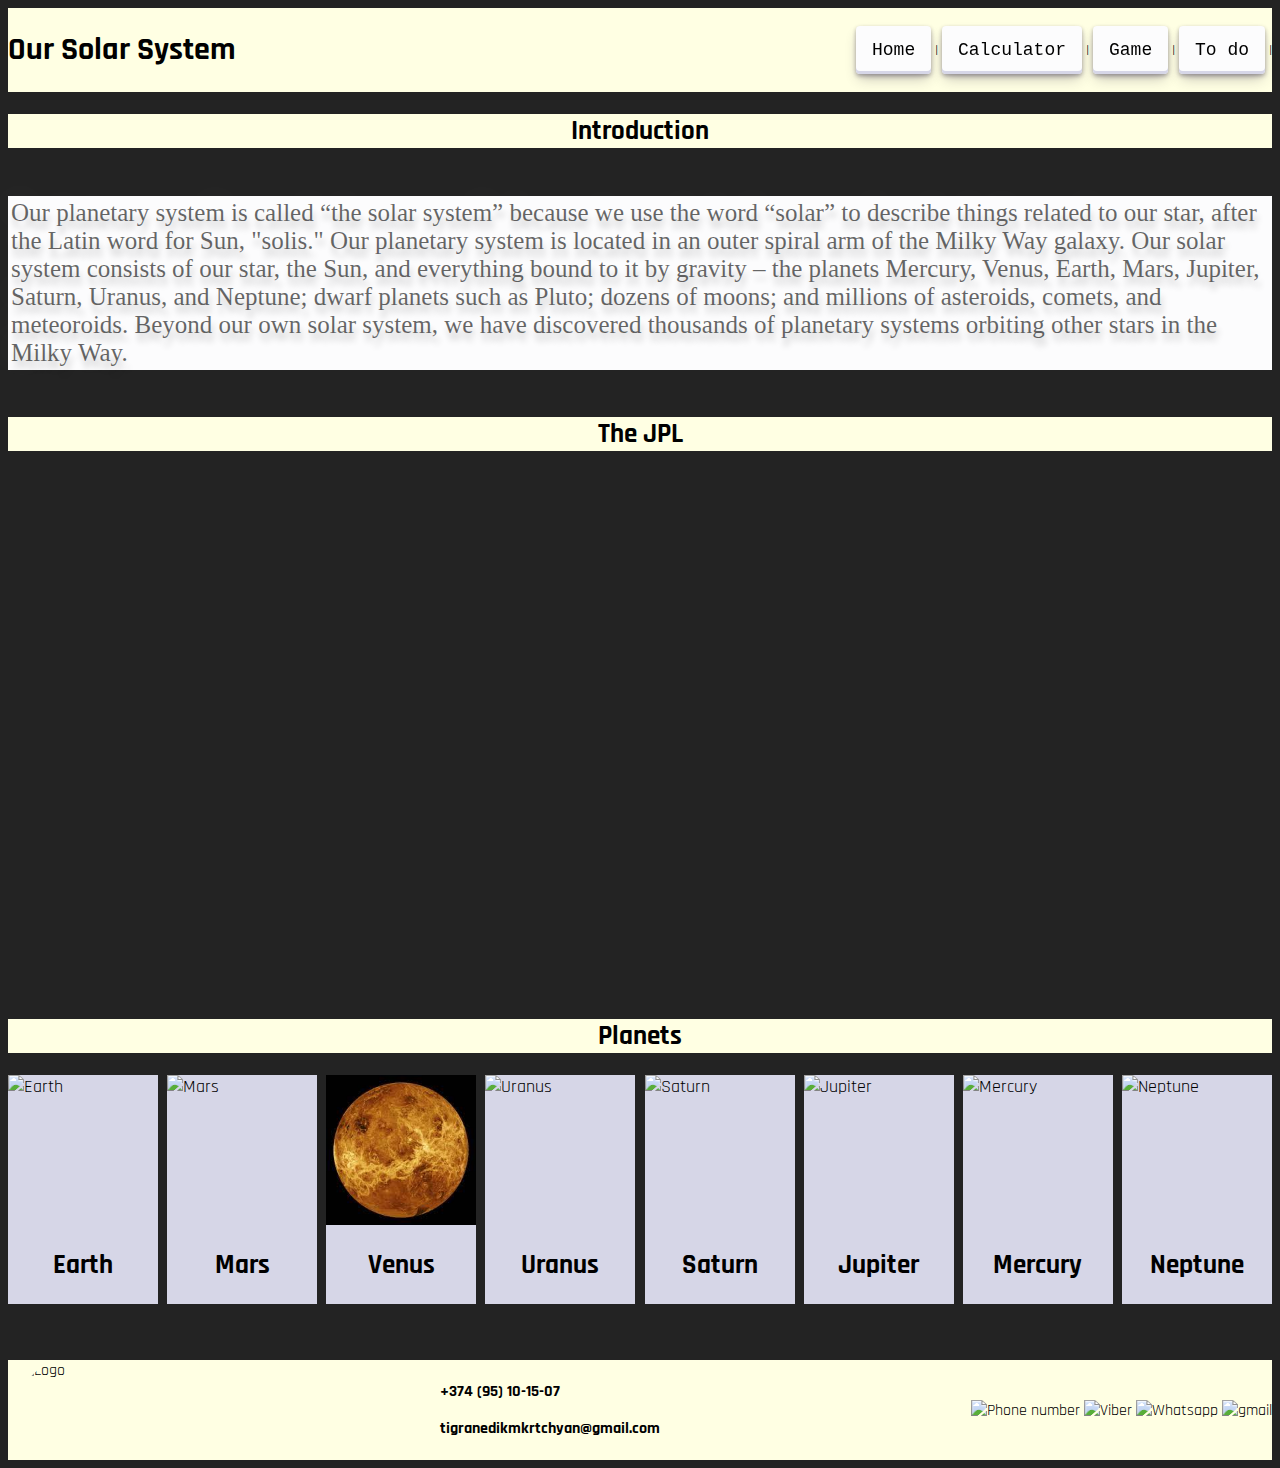
==== Project01/index.html @ 77afccce "Add files via upload" ====
<!DOCTYPE html>
<html lang="en">
  <head>
    <meta charset="UTF-8" />
    <meta http-equiv="X-UA-Compatible" content="IE=edge" />
    <meta name="viewport" content="width=device-width, initial-scale=1.0" />
    <link rel="stylesheet" href="index.css" />
    <link rel="preconnect" href="https://fonts.googleapis.com" />
    <link rel="preconnect" href="https://fonts.gstatic.com" crossorigin />
    <link
      href="https://fonts.googleapis.com/css2?family=Rajdhani:wght@300&display=swap"
      rel="stylesheet"
    />
    <title>Home</title>
  </head>
  <body>
    <div class="content">
      <header>
        <h1>Our Solar System</h1>
        <div id="buttons">
          <button class="button-30" role="button"><a href="#">Home</a></button>
          |
          <button class="button-30" role="button">
            <a href="./claculator/index.html">Calculator</a>
          </button>
          |
          <button class="button-30" role="button">
            <a href="./asteroidChildish/index.html">Game</a>
          </button>
          |
          <button class="button-30" role="button">
            <a href="./todo/index.html">To do</a>
          </button>
          |
        </div>
      </header>
      <main>
        <h2>Introduction</h2>
        <div id="firstDiv">
          <p class="text">
            Our planetary system is called “the solar system” because we use the
            word “solar” to describe things related to our star, after the Latin
            word for Sun, "solis." Our planetary system is located in an outer
            spiral arm of the Milky Way galaxy. Our solar system consists of our
            star, the Sun, and everything bound to it by gravity – the planets
            Mercury, Venus, Earth, Mars, Jupiter, Saturn, Uranus, and Neptune;
            dwarf planets such as Pluto; dozens of moons; and millions of
            asteroids, comets, and meteoroids. Beyond our own solar system, we
            have discovered thousands of planetary systems orbiting other stars
            in the Milky Way.
          </p>
        </div>
        <h2>The JPL</h2>
        <div id="jplDiv">
          <iframe
            src="https://eyes.nasa.gov/apps/orrery/#/home"
            width="500px"
            height="500px"
            frameborder="0"
          ></iframe>
        </div>
        <br />
        <h2>Planets</h2>
        <div id="planets">
          <div class="card">
            <img
              src="https://upload.wikimedia.org/wikipedia/commons/c/cb/The_Blue_Marble_%28remastered%29.jpg"
              alt="Earth"
            />
            <h2>
              <a class="a" href="./planetsPages/earth/index.html">Earth</a>
            </h2>
          </div>
          <div class="card">
            <img
              src="https://upload.wikimedia.org/wikipedia/commons/0/0e/Tharsis_and_Valles_Marineris_-_Mars_Orbiter_Mission_%2830055660701%29.png"
              alt="Mars"
            />
            <h2>
              <a class="a" href="./planetsPages/mars/index.html">Mars</a>
            </h2>
          </div>
          <div class="card">
            <img
              src="[data-uri]"
              alt="Venus"
            />
            <h2>
              <a class="a" href="./planetsPages/venus/index.html">Venus</a>
            </h2>
          </div>
          <div class="card">
            <img
              src="https://upload.wikimedia.org/wikipedia/commons/c/c9/Uranus_as_seen_by_NASA%27s_Voyager_2_%28remastered%29_-_JPEG_converted.jpg"
              alt="Uranus"
            />
            <h2>
              <a class="a" href="./planetsPages/uranus/index.html">Uranus</a>
            </h2>
          </div>
          <div class="card">
            <img
              src="https://space-facts.com/wp-content/uploads/saturn-v2.jpg"
              alt="Saturn"
            />
            <h2>
              <a class="a" href="./planetsPages/saturn/index.html">Saturn</a>
            </h2>
          </div>
          <div class="card">
            <img
              src="https://upload.wikimedia.org/wikipedia/commons/4/4e/Jupiter%27s_swirling_colourful_clouds.jpg"
              alt="Jupiter"
            />
            <h2>
              <a class="a" href="./planetsPages/jupiter/index.html">Jupiter</a>
            </h2>
          </div>
          <div class="card">
            <img
              src="https://upload.wikimedia.org/wikipedia/commons/thumb/4/4a/Mercury_in_true_color.jpg/800px-Mercury_in_true_color.jpg"
              alt="Mercury"
            />
            <h2>
              <a class="a" href="./planetsPages/mercury/index.html">Mercury</a>
            </h2>
          </div>
          <div class="card">
            <img
              src="https://upload.wikimedia.org/wikipedia/commons/6/63/Neptune_-_Voyager_2_%2829347980845%29_flatten_crop.jpg"
              alt="Neptune"
            />
            <h2>
              <a class="a" href="./planetsPages/neptune/index.html">Neptune</a>
            </h2>
          </div>
        </div>
        <br /><br />
      </main>
    </div>
    <footer>
      <img
        class="img2"
        id="logo"
        src="https://www.solarsystemscope.com/spacepedia/images/handbook/renders/sun.png"
        alt="Logo"
      />
      <div>
        <p class="contact"><a href="tel:+37495101507">+374 (95) 10-15-07</a></p>
        <p class="contact">
          <a href="mailto:tigranedikmkrtchyan@gmail.com"
            >tigranedikmkrtchyan@gmail.com</a
          >
        </p>
      </div>
      <div id="icons">
        <img
          src="https://cdn-icons-png.flaticon.com/512/455/455705.png"
          alt="Phone number"
        />
        <img
          src="https://tehnoblog.org/wp-content/uploads/2019/01/Viber-App-Logo-1600x1600.png"
          alt="Viber"
        />
        <img
          src="https://upload.wikimedia.org/wikipedia/commons/thumb/6/6b/WhatsApp.svg/479px-WhatsApp.svg.png"
          alt="Whatsapp"
        />
        <img
          src="https://icons-for-free.com/download-icon-google+mail+icon-1320192249286867468_512.png"
          alt="gmail"
        />
      </div>
    </footer>
  </body>
</html>
---- Project01/index.css ----
body{
background: #232323;
font-family: 'Rajdhani', sans-serif;
}
header{
    display: flex;
    flex-direction: row;
    justify-content: space-between;
    align-items: center;
}
a{
    text-decoration: none;
    color: black;
}
header{
    background-color: #ffffe3;
}
.button-30 {
  align-items: center;
  appearance: none;
  background-color: #FCFCFD;
  border-radius: 4px;
  border-width: 0;
  box-shadow: rgba(45, 35, 66, 0.4) 0 2px 4px,rgba(45, 35, 66, 0.3) 0 7px 13px -3px,#D6D6E7 0 -3px 0 inset;
  box-sizing: border-box;
  color: #36395A;
  cursor: pointer;
  display: inline-flex;
  font-family: "JetBrains Mono",monospace;
  height: 48px;
  justify-content: center;
  line-height: 1;
  list-style: none;
  overflow: hidden;
  padding-left: 16px;
  padding-right: 16px;
  position: relative;
  text-align: left;
  text-decoration: none;
  transition: box-shadow .15s,transform .15s;
  user-select: none;
  -webkit-user-select: none;
  touch-action: manipulation;
  white-space: nowrap;
  will-change: box-shadow,transform;
  font-size: 18px;
}

.button-30:focus {
  box-shadow: #D6D6E7 0 0 0 1.5px inset, rgba(45, 35, 66, 0.4) 0 2px 4px, rgba(45, 35, 66, 0.3) 0 7px 13px -3px, #D6D6E7 0 -3px 0 inset;
}

.button-30:hover {
  box-shadow: rgba(45, 35, 66, 0.4) 0 4px 8px, rgba(45, 35, 66, 0.3) 0 7px 13px -3px, #D6D6E7 0 -3px 0 inset;
  transform: translateY(-2px);
}

.button-30:active {
  box-shadow: #D6D6E7 0 3px 7px inset;
  transform: translateY(2px);
}
#firstDiv, #thirdDiv {
  display: flex;
  flex-direction: row;
  align-items: center;
}
#secondDiv{
  display: flex;
  align-items: center;
  flex-direction: row-reverse;
  justify-content: center;
}
.text{
	background-color: #FCFCFD;
	padding: 3px;
  flex-grow: 3;
  font-size: 25px;
	font-family: 'Zen Tokyo Zoo', cursive;
	color: rgba(0,0,0,0.6);
text-shadow: 2px 8px 6px rgba(0,0,0,0.2), 0px -5px 35px rgba(255,255,255,0.3);
}
.img{
  flex-grow: 2;
  width: 250px;
  height: 100px;
  border: 3px solid black;
} 
#secondText{
  margin-left: 10px;
}
#jplDiv{
  display: flex;
  justify-content: center;
}
h2{
  background-color: #ffffe3;
  text-align: center;
}
main {
  font-size: large;
  display: flex;
  flex-direction: column;
}
#icons > img{
  width: 50px;
  height: 50px;
}
footer {
  background-color: #ffffe3;
  height: 100px;
  display: flex;
  align-items: center;
  flex-direction: row;
  justify-content: space-between;
}

#logo {
  width: 100px;
  height: 100px;
}

.contact {
  font-weight: bold;
}

@keyframes planet {
  from {
    transform: rotate(0deg);
  }

  to {
    transform: rotate(360deg);
  }
}

.img2 {
  width: 150px;
  height: 150px;
  border-radius: 100%;
  animation-name: planet;
  animation-iteration-count: infinite;
  animation-duration: 5s;
  margin: 10px;
}
.content {
  min-height: 100%;
  margin: 0 auto -50px;
  margin-bottom: 10px;
}
img {
  width: 150px;
  height: 150px;
}

.card {
  display: flex;
  flex-direction: column;
  justify-content: center;
  align-items: center;
  background-color: #D6D6E7;
  width: 150px;
}
#planets{
  display: flex;
  flex-direction: row;
  justify-content: space-between;
}
.a{
  background-color: #D6D6E7;
}
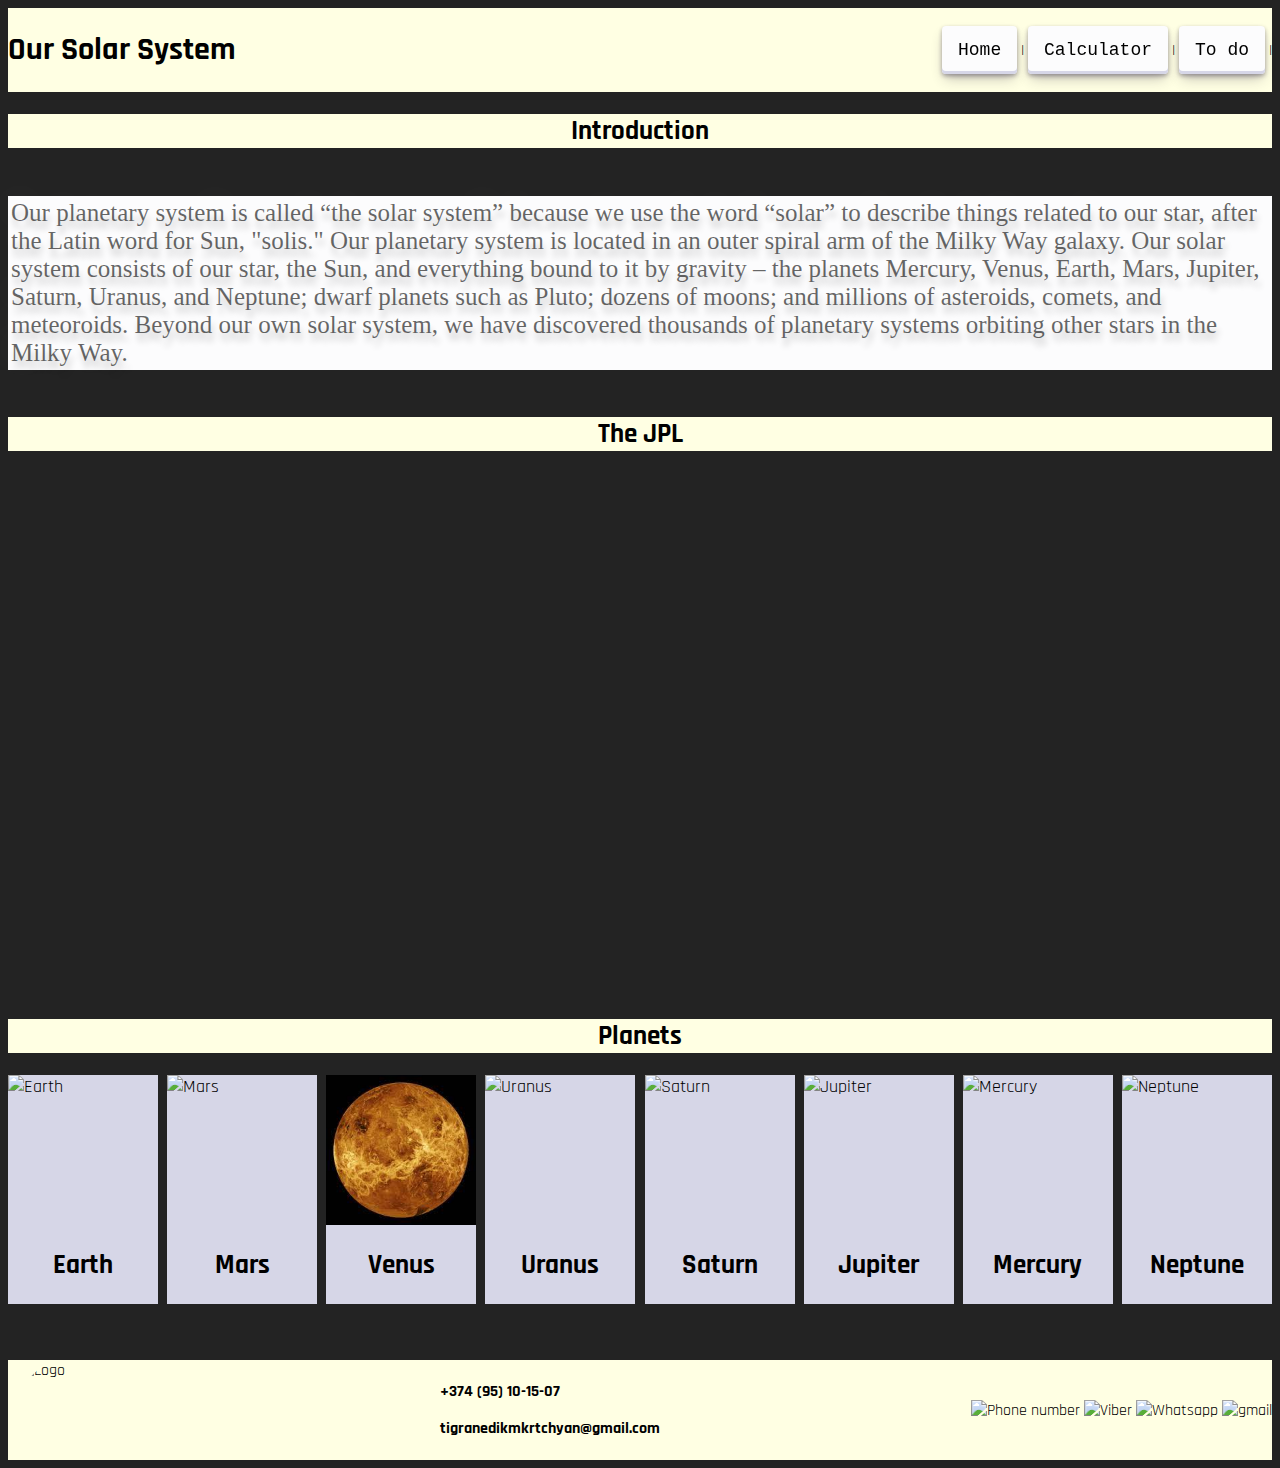
==== commit 80dfb314: "Add files via upload" ====
--- a/Project01/index.html
+++ b/Project01/index.html
@@ -22,10 +22,6 @@
           |
           <button class="button-30" role="button">
             <a href="./claculator/index.html">Calculator</a>
-          </button>
-          |
-          <button class="button-30" role="button">
-            <a href="./asteroidChildish/index.html">Game</a>
           </button>
           |
           <button class="button-30" role="button">
